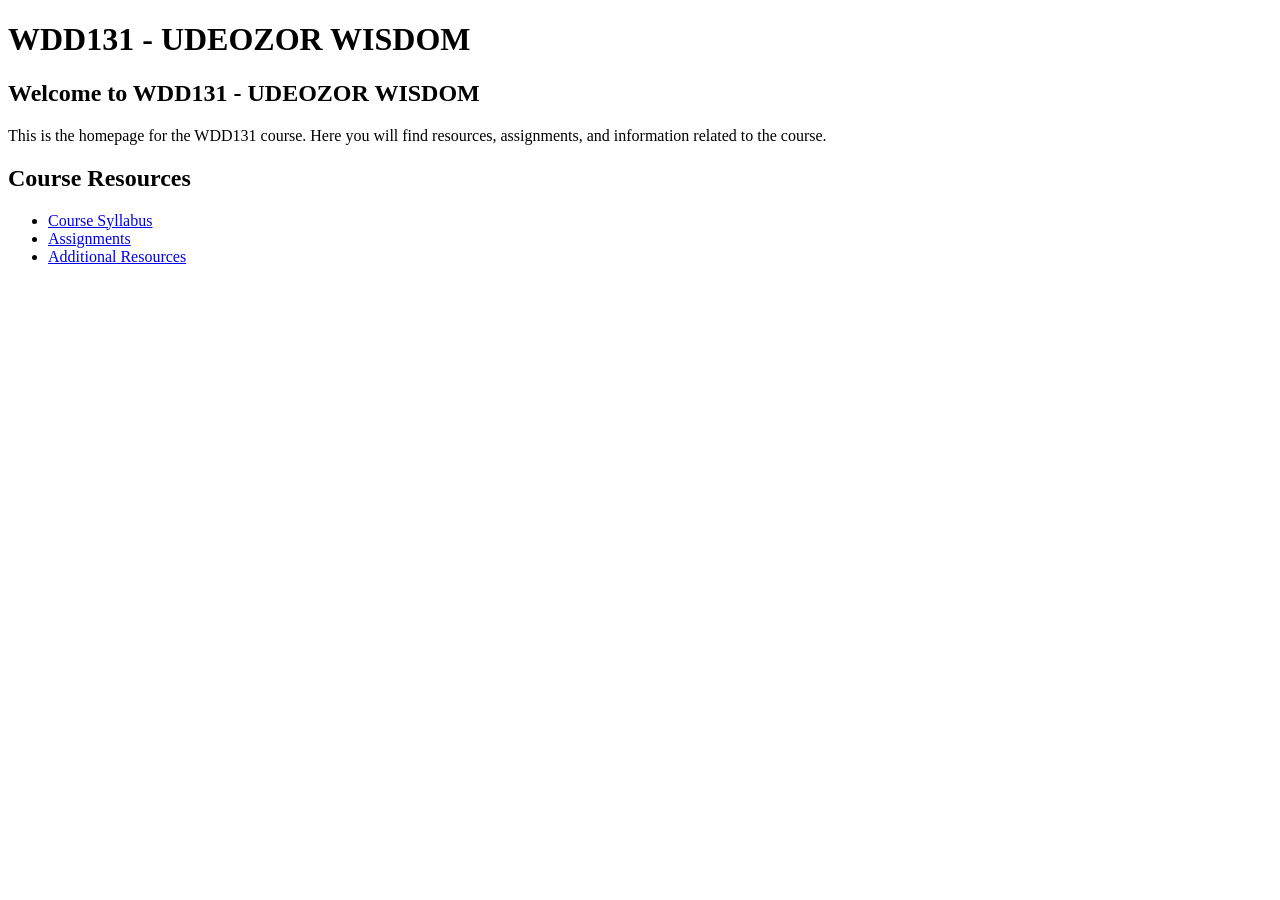
==== week01/index.html @ b7ea79fc "I just created a new file" ====
<!DOCTYPE html>
<html lang="en">
<head>
    <meta charset="UTF-8">
    <meta name="viewport" content="width=device-width, initial-scale=1.0">
    <title>WDD131-UDEOZOR WISDOM</title>
</head>
<body>
    <header>
        <h1>WDD131 - UDEOZOR WISDOM</h1>
    </header>
    <main>
        <section>
            <h2>Welcome to WDD131 - UDEOZOR WISDOM</h2>
            <p>This is the homepage for the WDD131 course. Here you will find resources, assignments, and information related to the course.</p>
        </section>
        <section>
            <h2>Course Resources</h2>
            <ul>
                <li><a href="syllabus.html">Course Syllabus</a></li>
                <li><a href="assignments.html">Assignments</a></li>
                <li><a href="resources.html">Additional Resources</a></li>
            </ul>
        </section>
</body>
</html>
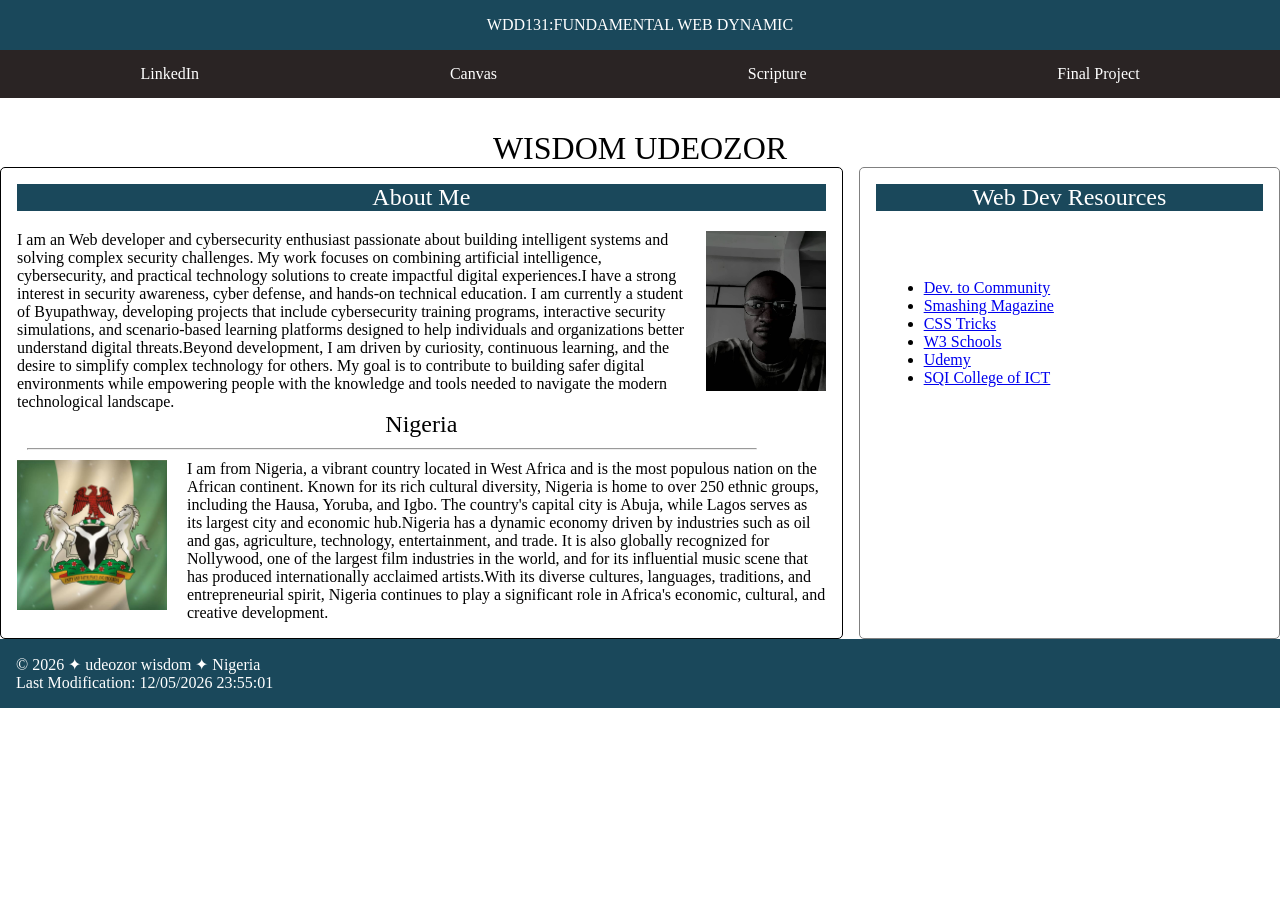
==== commit 0871fdb2: "updated my portfolio website" ====
--- a/week01/index.html
+++ b/week01/index.html
@@ -3,24 +3,59 @@
 <head>
     <meta charset="UTF-8">
     <meta name="viewport" content="width=device-width, initial-scale=1.0">
-    <title>WDD131-UDEOZOR WISDOM</title>
+    <title>WDD 131-Dynamic Web Fundamentals-UDEOZOR WISDOM</title>
+    <meta name="description" content="WDD 131 Dynamic Web Fundamentals student page by Udeozor Wisdom featuring personal information, web development resources, and learning projects.">
+    <meta name="author" content="UDEOZOR WISDOM">
+    <link rel="stylesheet" href="styles/base.css">
+    <link rel="preconnect" href="https://fonts.googleapis.com">
+    <link rel="preconnect" href="https://fonts.gstatic.com" crossorigin>
+    <link href="https://fonts.googleapis.com/css2?family=Roboto&display=swap" rel="stylesheet">
+    <script src="scripts/getdates.js" defer></script>
 </head>
 <body>
     <header>
-        <h1>WDD131 - UDEOZOR WISDOM</h1>
+        <span class="heading">WDD131:FUNDAMENTAL WEB DYNAMIC</span>
+        <nav>
+            <li><a href="https://www.linkedin.com/">LinkedIn</a></li>
+            <li><a href="https://byupw.instructure.com/">Canvas</a></li>
+            <li><a href="https://www.churchofjesuschrist.org/study/scriptures/bofm/1-ne/3?lang=eng&id=p7#p7">Scripture</a></li>
+            <li><a href="#">Final Project</a></li>
+        </nav>
     </header>
     <main>
-        <section>
-            <h2>Welcome to WDD131 - UDEOZOR WISDOM</h2>
-            <p>This is the homepage for the WDD131 course. Here you will find resources, assignments, and information related to the course.</p>
+        <h1>WISDOM UDEOZOR</h1>
+        <section class="container">
+            <aside class="right"> 
+                <h2 class="about-me">About Me</h2>
+                <div class="about-right">
+                    <img src="./images/profile.jfif" alt="profile-picture">
+                    <p>I am an Web developer and cybersecurity enthusiast passionate about building intelligent systems and solving complex security challenges. My work focuses on combining artificial intelligence, cybersecurity, and practical technology solutions to create impactful digital experiences.I have a strong interest in security awareness, cyber defense, and hands-on technical education. I am currently a student of Byupathway, developing projects that include cybersecurity training programs, interactive security simulations, and scenario-based learning platforms designed to help individuals and organizations better understand digital threats.Beyond development, I am driven by curiosity, continuous learning, and the desire to simplify complex technology for others. My goal is to contribute to building safer digital environments while empowering people with the knowledge and tools needed to navigate the modern technological landscape.</p>
+                </div>
+                <h2>Nigeria</h2>
+                <hr>
+                <div class="about-left">
+                    <img src="./images/nigeria.jfif" alt="nigeria">
+                    <p>I am from Nigeria, a vibrant country located in West Africa and is the most populous nation on the African continent. Known for its rich cultural diversity, Nigeria is home to over 250 ethnic groups, including the Hausa, Yoruba, and Igbo. The country's capital city is Abuja, while Lagos serves as its largest city and economic hub.Nigeria has a dynamic economy driven by industries such as oil and gas, agriculture, technology, entertainment, and trade. It is also globally recognized for Nollywood, one of the largest film industries in the world, and for its influential music scene that has produced internationally acclaimed artists.With its diverse cultures, languages, traditions, and entrepreneurial spirit, Nigeria continues to play a significant role in Africa's economic, cultural, and creative development.
+</p>
+                </div>
+            </aside>
+            <aside class="left">
+                <h2 class="about-me" >Web Dev Resources</h2>
+                <ul>
+                    <li><a href="https://dev.to">Dev. to Community</a></li>
+                    <li><a href="https://www.smashingmagazine.com">Smashing Magazine</a></li>
+                    <li><a href="https://css-tricks.com">CSS Tricks</a></li>
+                    <li><a href="https://www.w3schools.com">W3 Schools</a></li>
+                    <li><a href="https://www.udemy.com/">Udemy</a></li>
+                    <li><a href="https://sqi.edu.ng">SQI College of ICT</a></li>
+                </ul>
+            </aside>
         </section>
-        <section>
-            <h2>Course Resources</h2>
-            <ul>
-                <li><a href="syllabus.html">Course Syllabus</a></li>
-                <li><a href="assignments.html">Assignments</a></li>
-                <li><a href="resources.html">Additional Resources</a></li>
-            </ul>
-        </section>
+    </main>
+    <footer>
+        <!-- <p>&copy;2026-<small>UDEOZOR WISDOM</small></p>` -->
+        <p><span id="currentyear"></span></p>
+        <p id="lastModified"></p>
+    </footer>
 </body>
 </html>
--- a/week01/styles/base.css
+++ b/week01/styles/base.css
@@ -0,0 +1,119 @@
+*{
+    margin: 0;
+    padding: 0;
+    font-family: --var(--font-family);
+    font-weight: 400;
+}
+
+:root{
+    --font-family:"Roboto", sans-serif;
+}
+/* Header styling */
+.heading{
+    text-align: center;
+    background-color: rgb(26, 72, 91);
+    color: white;
+    padding: 1rem;
+    display: block;
+   
+}
+h1{
+    text-align: center;
+    margin-top: 2rem;
+}
+nav{
+    display: grid;
+    grid-template-columns: repeat(4, auto);
+    align-items: center;
+    justify-items: center;
+    padding: 15px;
+    background-color: rgb(42, 36, 36);
+}
+nav li{
+    list-style: none;
+}
+ nav li a{
+    text-decoration: none;
+    color: white;
+}
+/* Header styling ends here */
+
+/* Main styling starts here */
+.container{
+    display: grid;
+    align-items: center;
+    grid-template-columns: 2fr 1fr;
+    gap: 1rem;
+    align-items: stretch;
+}
+.about-me{
+    background-color: rgb(26, 72, 91);
+    text-align: center;
+    color: white;
+    margin-bottom: 20px;
+}
+h2{
+    text-align: center;
+}
+aside{
+    border: 1px solid gray;
+    border-radius: 5px;
+}
+.right{
+    border: 1px solid black;
+    /* height: 70vh; */
+    padding: 1rem;
+}
+.about-right img{
+    float: right;
+    width: 120px;
+    margin-left: 20px;
+}
+.about-left img{
+    float: left;
+    width: 150px;
+    margin-right: 20px;
+}
+hr{
+    margin: 10px;
+    width: 90%;
+    align-self: center;
+}
+.left{
+    /* height: 73vh; */
+    padding: 1rem;
+}
+ul{
+    padding: 3rem;
+}
+/* Main styling ends here */
+
+/* Footer styling starts here */
+footer{
+    display: block;
+    justify-items: center;
+    align-items: center;
+    background-color: rgb(26, 72, 91);
+    padding: 1rem;
+    color: white;
+}
+/* footer styling ends here */
+
+@media (max-width: 768px){
+
+    nav{
+        grid-template-columns: 1fr;
+        gap: 10px;
+    }
+
+    .container{
+        grid-template-columns: 1fr;
+    }
+
+    .about-right img,
+    .about-left img{
+        float: none;
+        display: block;
+        margin: 10px auto;
+    }
+}
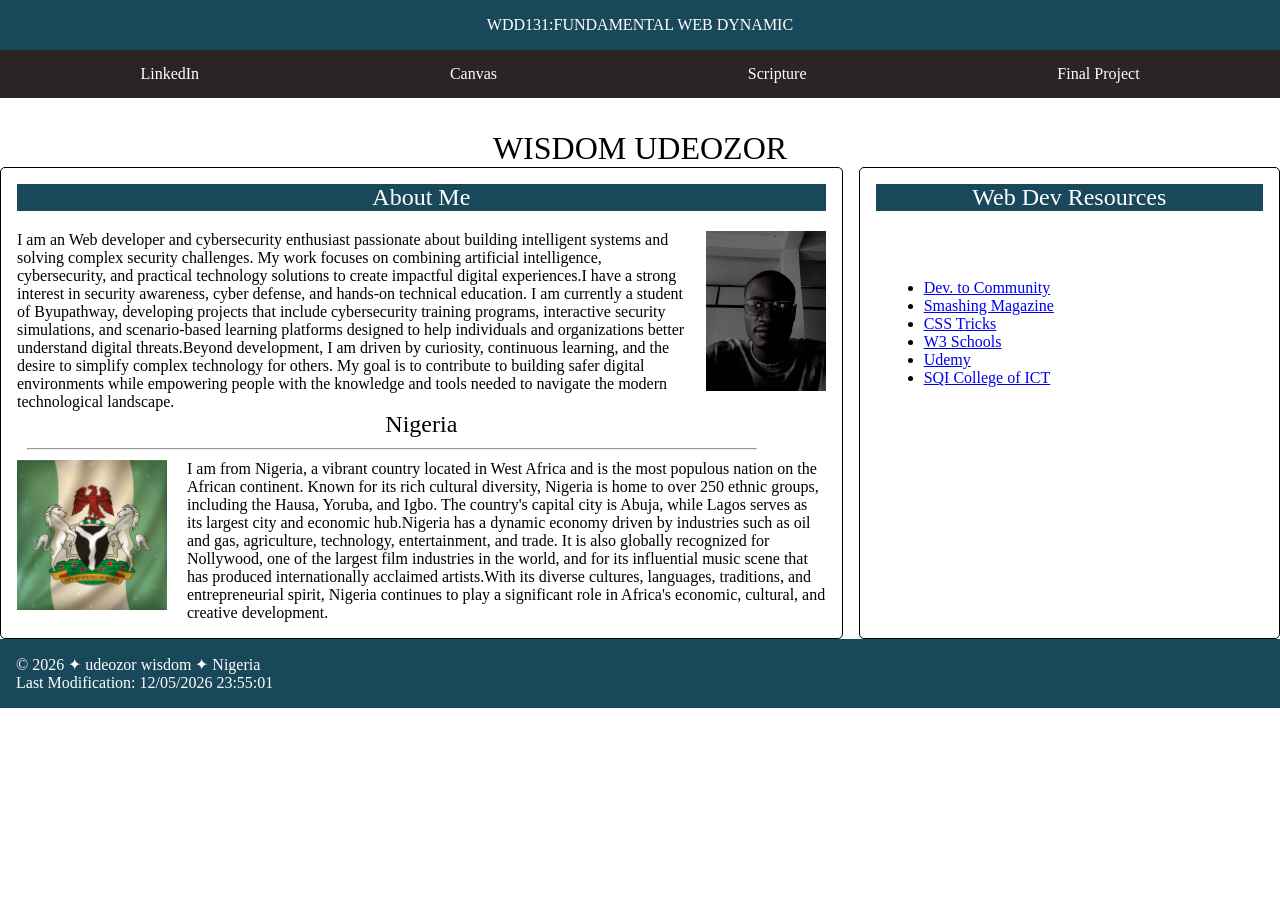
==== commit 7552c3bc: "portfolio update" ====
--- a/week01/index.html
+++ b/week01/index.html
@@ -14,7 +14,7 @@
 </head>
 <body>
     <header>
-        <span class="heading">WDD131:FUNDAMENTAL WEB DYNAMIC</span>
+        <span id="course-title">WDD131:FUNDAMENTAL WEB DYNAMIC</span>
         <nav>
             <li><a href="https://www.linkedin.com/">LinkedIn</a></li>
             <li><a href="https://byupw.instructure.com/">Canvas</a></li>
@@ -22,10 +22,10 @@
             <li><a href="#">Final Project</a></li>
         </nav>
     </header>
-    <main>
-        <h1>WISDOM UDEOZOR</h1>
-        <section class="container">
-            <aside class="right"> 
+    <h1>WISDOM UDEOZOR</h1>
+    <main class="container">
+        
+            <section class="card"> 
                 <h2 class="about-me">About Me</h2>
                 <div class="about-right">
                     <img src="./images/profile.jfif" alt="profile-picture">
@@ -38,8 +38,8 @@
                     <p>I am from Nigeria, a vibrant country located in West Africa and is the most populous nation on the African continent. Known for its rich cultural diversity, Nigeria is home to over 250 ethnic groups, including the Hausa, Yoruba, and Igbo. The country's capital city is Abuja, while Lagos serves as its largest city and economic hub.Nigeria has a dynamic economy driven by industries such as oil and gas, agriculture, technology, entertainment, and trade. It is also globally recognized for Nollywood, one of the largest film industries in the world, and for its influential music scene that has produced internationally acclaimed artists.With its diverse cultures, languages, traditions, and entrepreneurial spirit, Nigeria continues to play a significant role in Africa's economic, cultural, and creative development.
 </p>
                 </div>
-            </aside>
-            <aside class="left">
+            </section>
+            <section class="card">
                 <h2 class="about-me" >Web Dev Resources</h2>
                 <ul>
                     <li><a href="https://dev.to">Dev. to Community</a></li>
@@ -49,8 +49,7 @@
                     <li><a href="https://www.udemy.com/">Udemy</a></li>
                     <li><a href="https://sqi.edu.ng">SQI College of ICT</a></li>
                 </ul>
-            </aside>
-        </section>
+            </section>
     </main>
     <footer>
         <!-- <p>&copy;2026-<small>UDEOZOR WISDOM</small></p>` -->
--- a/week01/styles/base.css
+++ b/week01/styles/base.css
@@ -9,7 +9,7 @@
     --font-family:"Roboto", sans-serif;
 }
 /* Header styling */
-.heading{
+#course-title{
     text-align: center;
     background-color: rgb(26, 72, 91);
     color: white;
@@ -59,10 +59,10 @@
     border: 1px solid gray;
     border-radius: 5px;
 }
-.right{
+.card{
     border: 1px solid black;
-    /* height: 70vh; */
     padding: 1rem;
+    border-radius: 5px;
 }
 .about-right img{
     float: right;
@@ -78,10 +78,6 @@
     margin: 10px;
     width: 90%;
     align-self: center;
-}
-.left{
-    /* height: 73vh; */
-    padding: 1rem;
 }
 ul{
     padding: 3rem;
@@ -114,6 +110,6 @@
     .about-left img{
         float: none;
         display: block;
-        margin: 10px auto;
+        margin: 5px auto;
     }
 }
